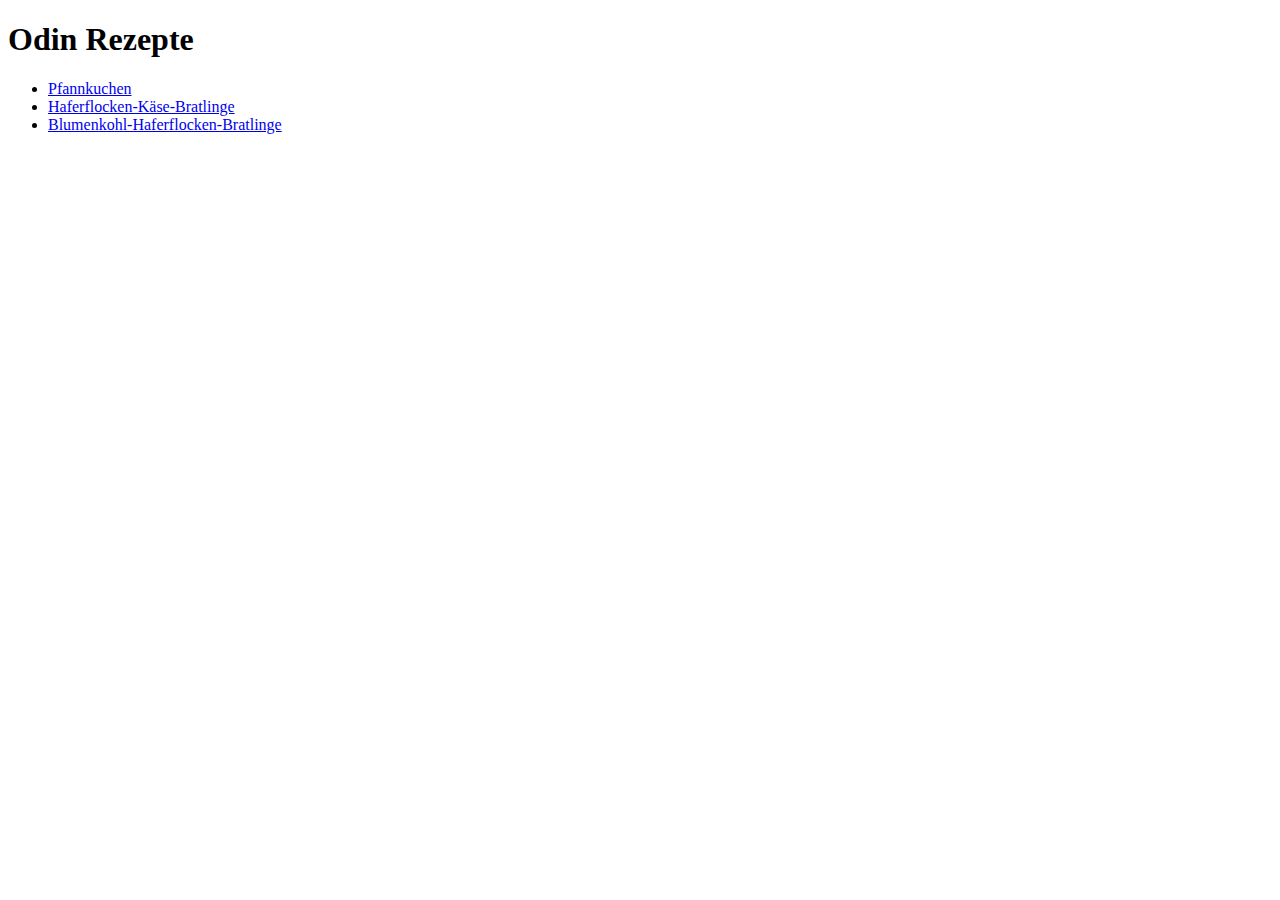
==== index.html @ e1264b66 "Add three recipes-sites and adapt the index" ====
<!DOCTYPE html>
<html lang="de">
<head>
    <meta charset="UTF-8">
    <meta http-equiv="X-UA-Compatible" content="IE=edge">
    <meta name="viewport" content="width=device-width, initial-scale=1.0">
    <title>Odin Rezepte</title>
</head>
<body>
    <h1>Odin Rezepte</h1>
    <ul>        
        <li><a href="./recipes/pancake.html">Pfannkuchen</a></li>
        <li><a href="./recipes/haferflocken_kaese_bratlinge.html">Haferflocken-Käse-Bratlinge</a></li>
        <li><a href="./recipes/blumenkohl_haferflocken_bratlinge.html">Blumenkohl-Haferflocken-Bratlinge</a></li>
    </ul>
</body>
</html>
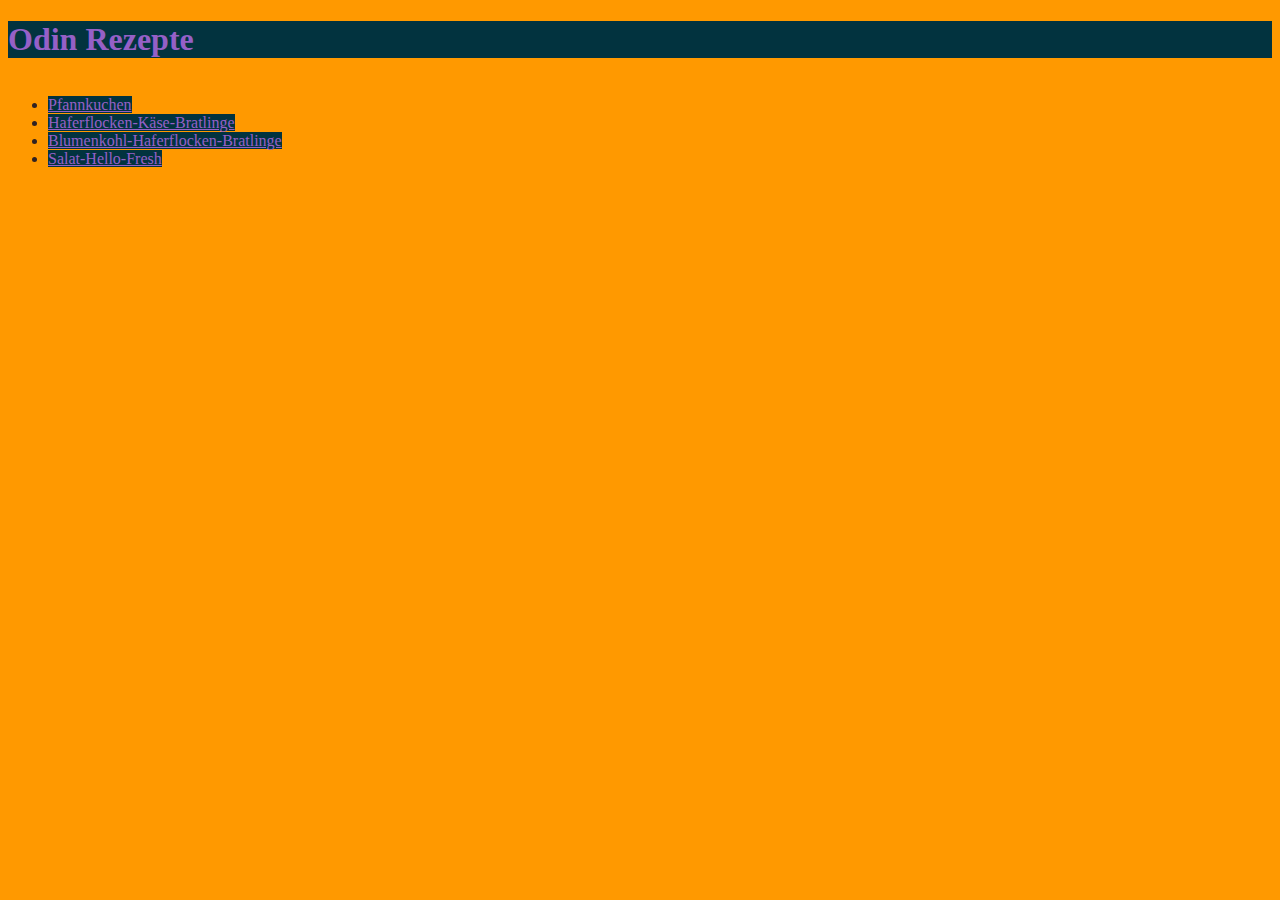
==== commit 2807d281: "Added Classes to the pages, to show some styles" ====
--- a/index.html
+++ b/index.html
@@ -4,14 +4,22 @@
     <meta charset="UTF-8">
     <meta http-equiv="X-UA-Compatible" content="IE=edge">
     <meta name="viewport" content="width=device-width, initial-scale=1.0">
+    <link rel="stylesheet" href="./styles.css">
     <title>Odin Rezepte</title>
+    <style>
+    </style>
 </head>
-<body>
-    <h1>Odin Rezepte</h1>
+<body class="bodystyle">
+    <h1 class="title" id="index">Odin Rezepte</h1>
     <ul>        
-        <li><a href="./recipes/pancake.html">Pfannkuchen</a></li>
-        <li><a href="./recipes/haferflocken_kaese_bratlinge.html">Haferflocken-Käse-Bratlinge</a></li>
-        <li><a href="./recipes/blumenkohl_haferflocken_bratlinge.html">Blumenkohl-Haferflocken-Bratlinge</a></li>
+        <li><a class="link" href="./recipes/pancake.html">Pfannkuchen</a></li>
+        <li><a class="link" href="./recipes/haferflocken_kaese_bratlinge.html">Haferflocken-Käse-Bratlinge</a></li>
+        <li><a class="link" href="./recipes/blumenkohl_haferflocken_bratlinge.html">Blumenkohl-Haferflocken-Bratlinge</a></li>
+        <li><a class="link" href="./recipes/salat_hello_fresh.html">Salat-Hello-Fresh</a></li>
+
     </ul>
+
+    <!-- <p class="box-one">One</p> -->
+    <!-- <p class="box-two">Two</p> -->
 </body>
 </html>--- a/styles.css
+++ b/styles.css
@@ -0,0 +1,75 @@
+/* styles to all pages (for now) */
+
+html {
+    box-sizing: border-box;
+  }
+  *, *:before, *:after {
+    box-sizing: inherit;
+  }
+
+/* *{
+    padding: 10px;
+    margin: 10px;
+    font-size:  20px;
+    display: box;
+    height: 150px;
+    width: 750px;
+    border: 5px dotted black;
+} */
+ul{
+    display: inline-block;
+}
+.box-one {
+    background-color: rgb(53, 18, 18);
+    padding: 20px;
+    border: 20px solid lightslategrey;
+    margin: 20px;
+}
+
+.box-two {
+    background-color: blue;
+    border: 0 solid green;
+}
+
+
+.bodystyle{
+    background-color: rgb(255, 153, 0);
+    font-family: 'Times New Roman', Times, serif;
+}
+
+.link{
+background-color: rgb(2, 51, 63);
+color: rgb(149, 96, 199);
+}
+
+ol{
+    color: crimson;
+    font: optional;
+}
+
+ul{
+    color: red;
+}
+
+li{
+    color: rgb(48, 34, 34);
+}
+
+h1{
+    align-content:center;
+    color:  rgb(39, 65, 38);
+}
+
+strong{
+    background-color: rgb(236, 134, 16);
+}
+
+em{
+    border: 1px dotted rgb(165, 110, 110);
+    /* background-color: blueviolet; */
+}
+
+#index.title{
+    background-color: rgb(2, 51, 63);
+    color: rgb(149, 96, 199);
+}